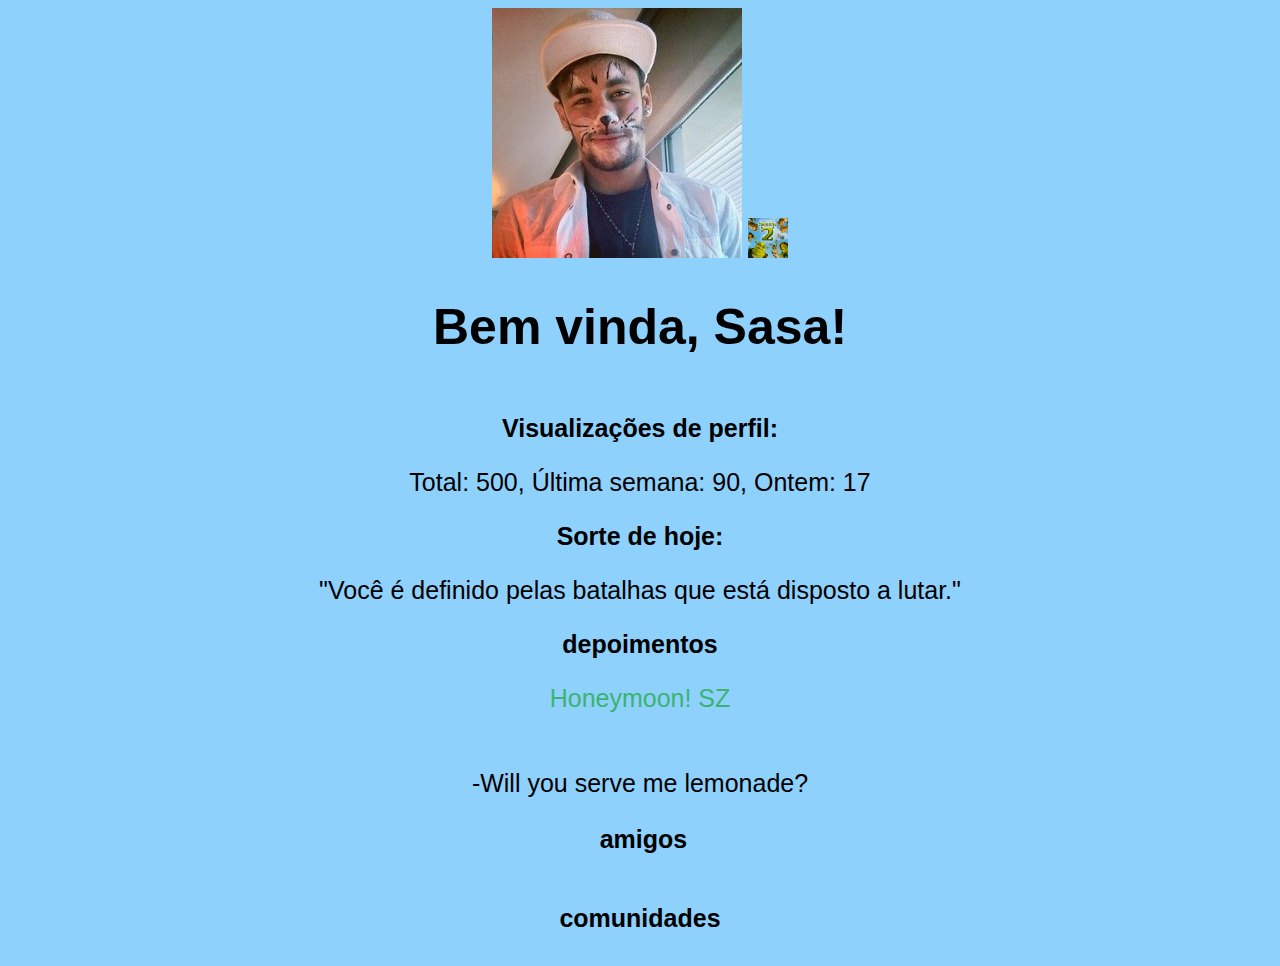
==== orkut.html @ e12004d2 "first commit" ====
<!DOCTYPE html>
<html lang="pt-br">
<head>
    <meta charset="UTF-8">
    <meta name="viewport" content="width=device-width, initial-scale=1.0">
    <title>Orkut</title>
    <link rel="stylesheet" href="css/style.css">
</head>
<body>
    <img id="icon" src="img/icon.jpg">
    <img id="shrek" src="img/shrek2.jpg">
    
    <h1>Bem vinda, Sasa!</h1>
    
    <p> <strong> Visualizações de perfil: </strong> </p>
    <div> Total: 500, Última semana: 90, Ontem: 17 </div>

    <p> <strong> Sorte de hoje: </strong> </p>
    <div> "Você é definido pelas batalhas que está disposto a lutar." </div>

    <p> <strong> depoimentos </strong> </p>
    <div id="lana"> Honeymoon! SZ </div>
    <p> <div> -Will you serve me lemonade? </div> </p>
    
    <p> <strong> amigos </strong> </p>
    <div><p> <strong> comunidades </strong></p></div>




</body>
</html>
---- css/style.css ----
body {
   background-color:#8ed1fc;
   text-align: center;
   font-style: unset;
   font-size: 25px;
   font-family: Verdana, Geneva, Tahoma, sans-serif;
}

#shrek {
    width: 40px;
}

#lana {
    color: #3CB371;
}

#icon { width: 250px;
}

img,p {
    display: inline-block;
}
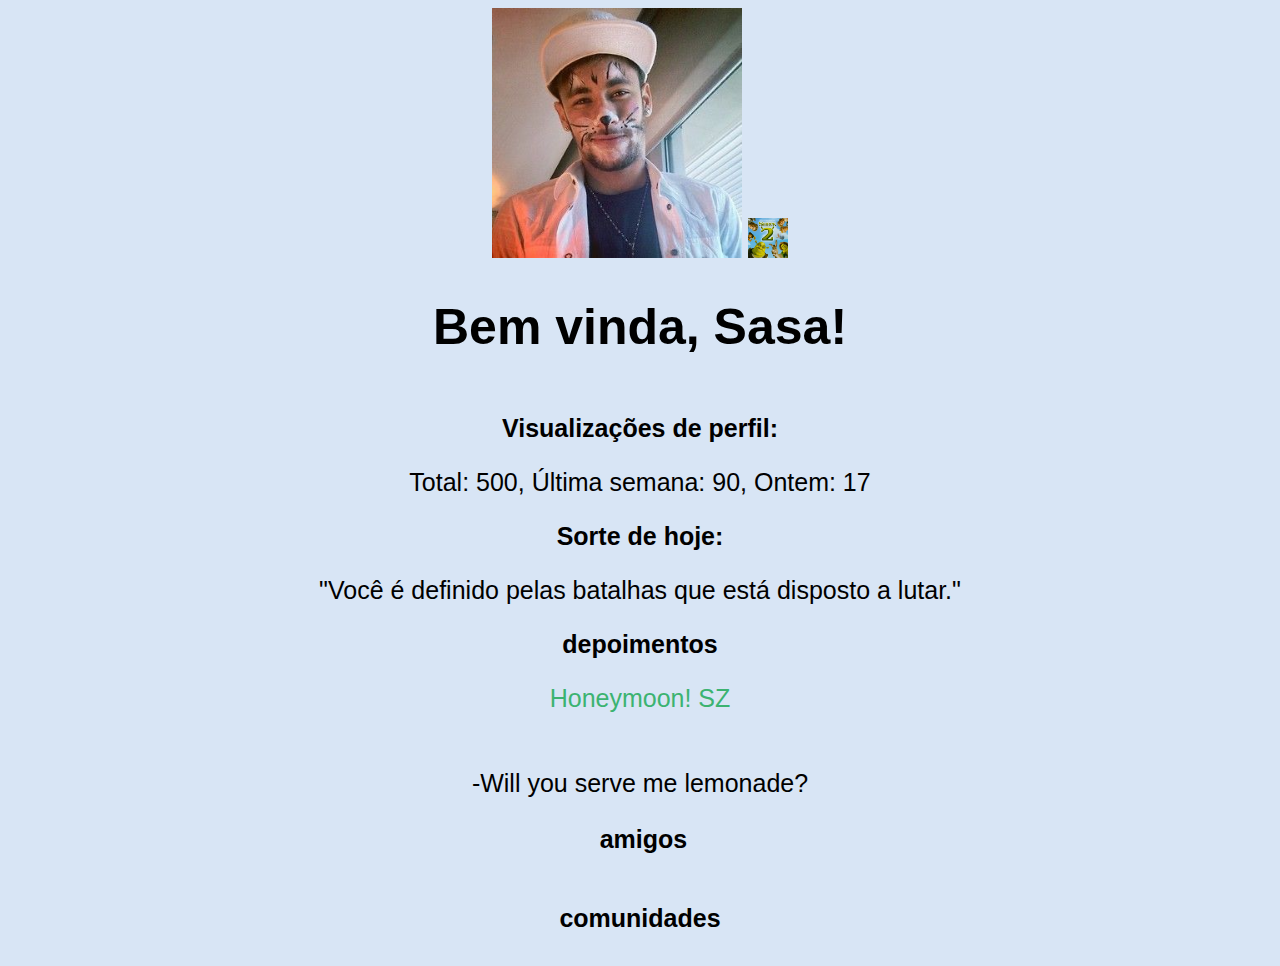
==== commit 3ea07799: "adicionar cores" ====
--- a/orkut.html
+++ b/orkut.html
@@ -12,17 +12,25 @@
     
     <h1>Bem vinda, Sasa!</h1>
     
-    <p> <strong> Visualizações de perfil: </strong> </p>
+    <p class="descriptions">
+        Visualizações de perfil:
+    </p>
     <div> Total: 500, Última semana: 90, Ontem: 17 </div>
 
-    <p> <strong> Sorte de hoje: </strong> </p>
+    <p class="descriptions">
+        Sorte de hoje:
+    </p>
     <div> "Você é definido pelas batalhas que está disposto a lutar." </div>
 
-    <p> <strong> depoimentos </strong> </p>
+    <p class="descriptions">
+        depoimentos
+    </p>
     <div id="lana"> Honeymoon! SZ </div>
     <p> <div> -Will you serve me lemonade? </div> </p>
     
-    <p> <strong> amigos </strong> </p>
+    <p class="descriptions">
+        amigos
+    </p>
     <div><p> <strong> comunidades </strong></p></div>
 
 
--- a/css/style.css
+++ b/css/style.css
@@ -1,5 +1,5 @@
 body {
-   background-color:#8ed1fc;
+   background-color:#d8e5f5;
    text-align: center;
    font-style: unset;
    font-size: 25px;
@@ -17,6 +17,10 @@
 #icon { width: 250px;
 }
 
-img,p {
+img , p {
     display: inline-block;
+}
+
+.descriptions {
+    font-weight: bold;
 }